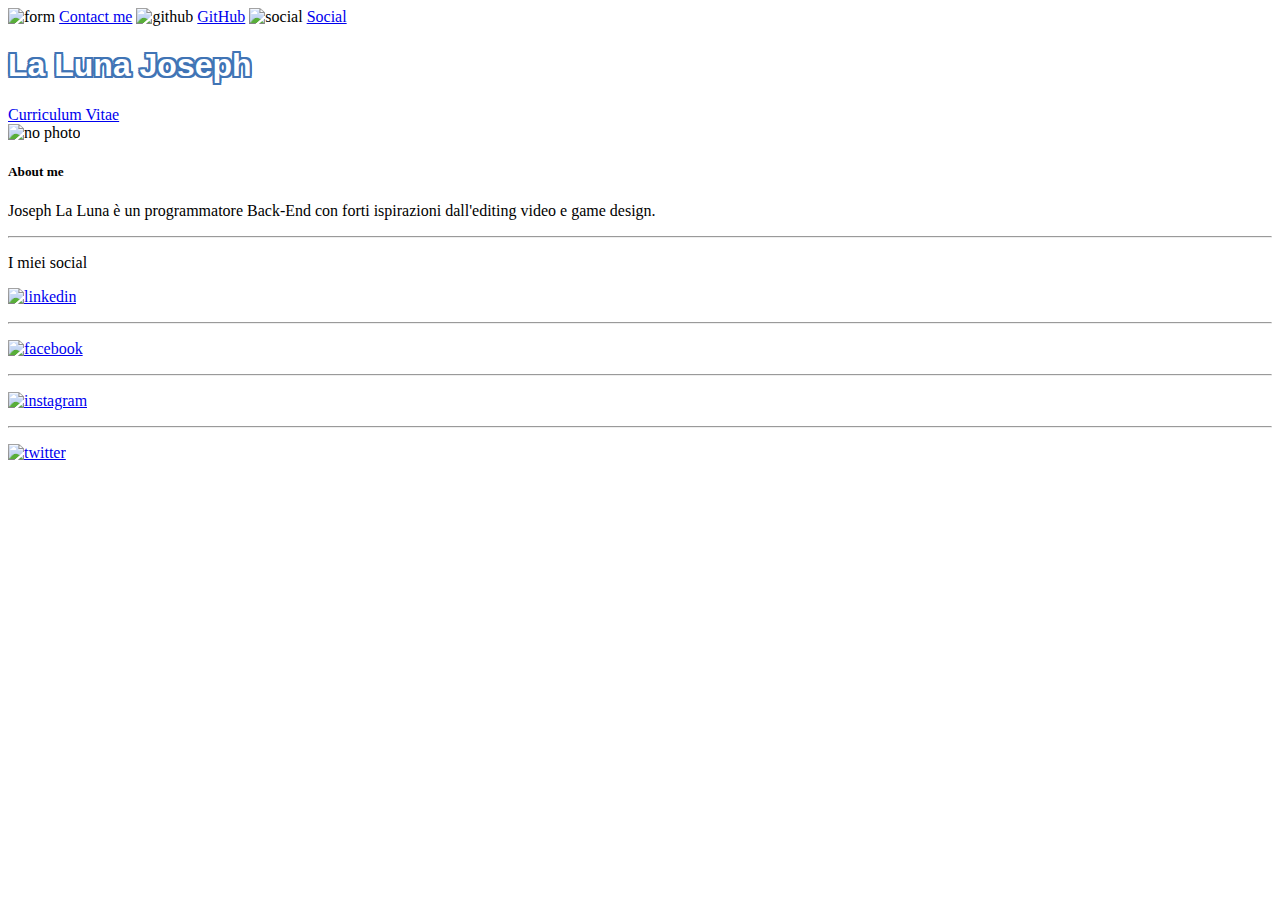
==== index.html @ 38502fca "Update index.html" ====
<!DOCTYPE html>
<html lang="en">

<head>
    <meta charset="UTF-8">
    <meta name="viewport" content="width=device-width, initial-scale=1.0">
    <title>La Luna Joseph</title>
    <link rel="stylesheet" href="/Portfolio/stile.css">
    <link rel="stylesheet" href="/Portfolio/assets/bootstrap.css">
    <link rel="icon" type="image/x-icon" href="/Portfolio/images/8666735_moon_icon.png">

    <meta property="og:title" content="Portfolio" />
    <meta property="og:locale" content="it_IT" />
    <meta name="robots" content="all" />
    <meta name="description"
        content="Joseph La Luna è un programmatore Back-End con forti ispirazioni dall'editing video e game design" />
    <meta property="og:locale:alternate" content="en_GB" />
    <meta property="og:image"
        content="https://scontent.fflr2-1.fna.fbcdn.net/v/t1.6435-9/49204614_1240410372782864_3475970032549232640_n.jpg?_nc_cat=101&ccb=1-7&_nc_sid=be3454&_nc_ohc=1B-9wvQjatwAX9Rvqba&_nc_ht=scontent.fflr2-1.fna&oh=00_AfBD1TYaEX1Fe5SPdS-AQqRkmU8GDyCdipp5AQKISzD1MA&oe=658EBE0C" />

    <style>
        h1 {
            font-family: Impact, Haettenschweiler, 'Arial Narrow Bold', sans-serif;
            color: #FFFFFF;
            background: #FFFFFF;
            text-shadow: 2px 2px 0 #4074b5, 2px -2px 0 #4074b5, -2px 2px 0 #4074b5, -2px -2px 0 #4074b5, 2px 0px 0 #4074b5, 0px 2px 0 #4074b5, -2px 0px 0 #4074b5, 0px -2px 0 #4074b5;
        }

        h1:hover {
            color: orange;
            transition-duration: 0.8s;
        }
    </style>
</head>

<body>
    <div class="header" id="myHeader">
        <nav class="nav justify-content-end">
            <img src="/Portfolio/images/8666553_folder_minus_icon.png" alt="form" class="icon">
            <a href="/Portfolio/form.html" class="nav-item nav-link active">Contact me</a>
            <img src="/Portfolio/images/8666686_github_icon.png" alt="github" class="icon">
            <a href="https://github.com/jojohve" class="nav-item nav-link">GitHub</a>
            <img src="/Portfolio/images/8666562_arrow_down_circle_icon.png" alt="social" class="icon">
            <a href="#social" class="nav-item nav-link">Social</a>
        </nav>
    </div>

    <main>
        <article>
            <h1 class="titolo">La Luna Joseph</h1>
            <div class="button">
                <a href="/Portfolio/cv.html" class="change">Curriculum Vitae</a>
            </div>
            <img class="photo" src="/Portfolio/images/49204614_1240410372782864_3475970032549232640_n.jpg"
                alt="no photo">
        </article>

        <aside>
            <h5>About me</h5>
            <p class="bio">Joseph La Luna è un programmatore Back-End con forti ispirazioni dall'editing video e game
                design.</p>
        </aside>
    </main>

    <footer id="social">
        <hr>
        <p class="text-center">I miei social</p>
        <div class="social">
            <p><a href="https://www.linkedin.com/in/josephlaluna/"><img class="logo"
                        src="/Portfolio/images/4202085_linkedin_logo_social_social media_icon.png" alt="linkedin"></a>
            </p>
            <hr class="hrv">
            <p><a href="https://www.facebook.com/joseph.la.luna.97"><img class="logo"
                        src="/Portfolio/images/317746_facebook_social media_social_icon.png" alt="facebook"></a></p>
            <hr class="hrv">
            <p><a href="https://www.instagram.com/jojohve/"><img class="logo"
                        src="/Portfolio/images/1298747_instagram_brand_logo_social media_icon.png" alt="instagram"></a>
            </p>
            <hr class="hrv">
            <p><a href="https://twitter.com/Johoho97"><img class="logo"
                        src="/Portfolio/images/2560372_media_network_social_x_icon.png" alt="twitter"></a></p>
        </div>
    </footer>
</body>

</html>
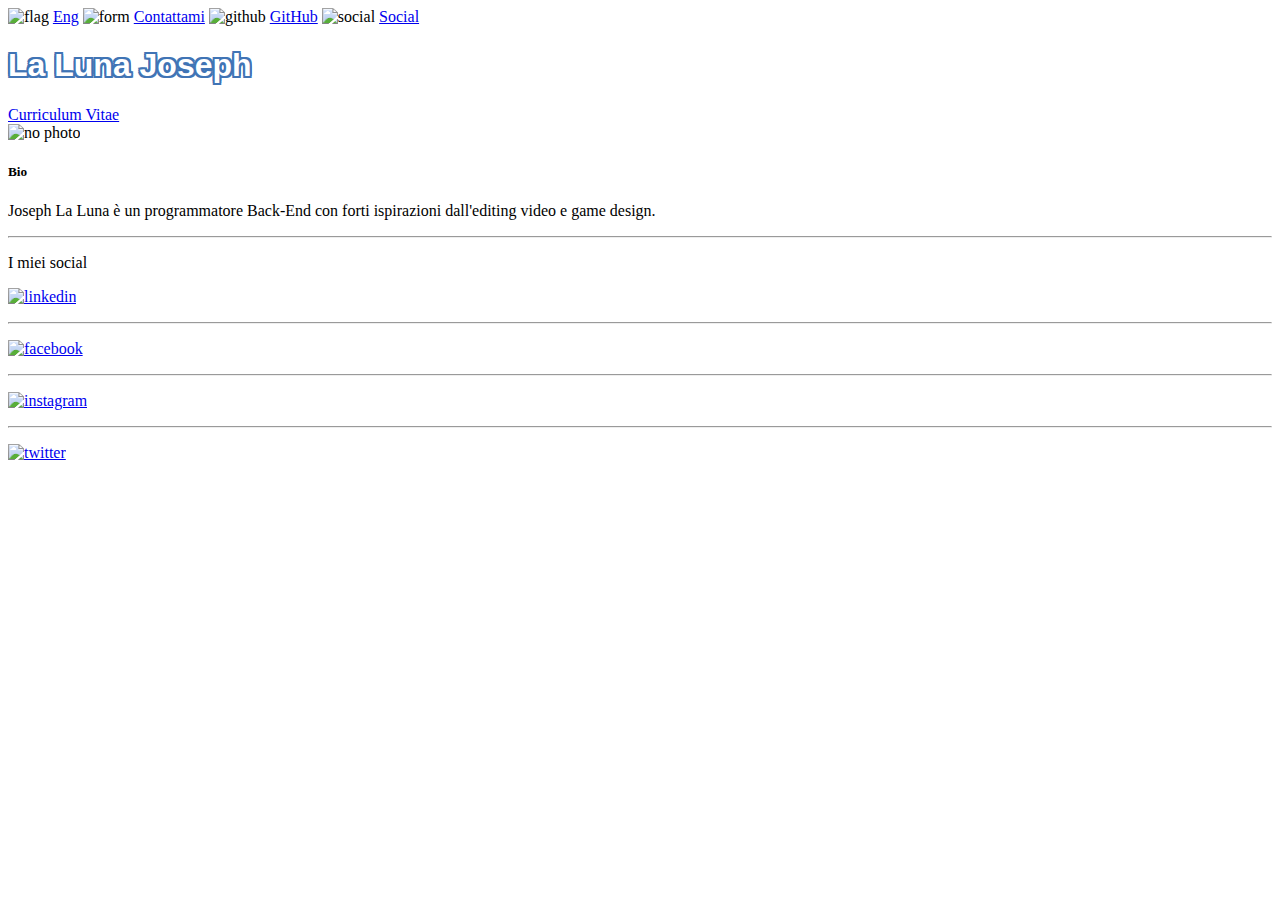
==== commit 3eafa2ce: "eng ver2" ====
--- a/index.html
+++ b/index.html
@@ -1,11 +1,11 @@
 <!DOCTYPE html>
-<html lang="en">
+<html lang="it">
 
 <head>
     <meta charset="UTF-8">
     <meta name="viewport" content="width=device-width, initial-scale=1.0">
     <title>La Luna Joseph</title>
-    <link rel="stylesheet" href="/Portfolio/stile.css">
+    <link rel="stylesheet" href="/Portfolio/css/stile.css">
     <link rel="stylesheet" href="/Portfolio/assets/bootstrap.css">
     <link rel="icon" type="image/x-icon" href="/Portfolio/images/8666735_moon_icon.png">
 
@@ -36,8 +36,10 @@
 <body>
     <div class="header" id="myHeader">
         <nav class="nav justify-content-end">
+            <img src="/Portfolio/images/Flag_of_the_United_Kingdom_(1-2).svg.png" style="width: 2%;" alt="flag">
+            <a href="/Portfolio/eng/index_eng.html" class="nav-item nav-link active">Eng</a>
             <img src="/Portfolio/images/8666553_folder_minus_icon.png" alt="form" class="icon">
-            <a href="/Portfolio/form.html" class="nav-item nav-link active">Contact me</a>
+            <a href="/Portfolio/form.html" class="nav-item nav-link active">Contattami</a>
             <img src="/Portfolio/images/8666686_github_icon.png" alt="github" class="icon">
             <a href="https://github.com/jojohve" class="nav-item nav-link">GitHub</a>
             <img src="/Portfolio/images/8666562_arrow_down_circle_icon.png" alt="social" class="icon">
@@ -56,7 +58,7 @@
         </article>
 
         <aside>
-            <h5>About me</h5>
+            <h5>Bio</h5>
             <p class="bio">Joseph La Luna è un programmatore Back-End con forti ispirazioni dall'editing video e game
                 design.</p>
         </aside>
